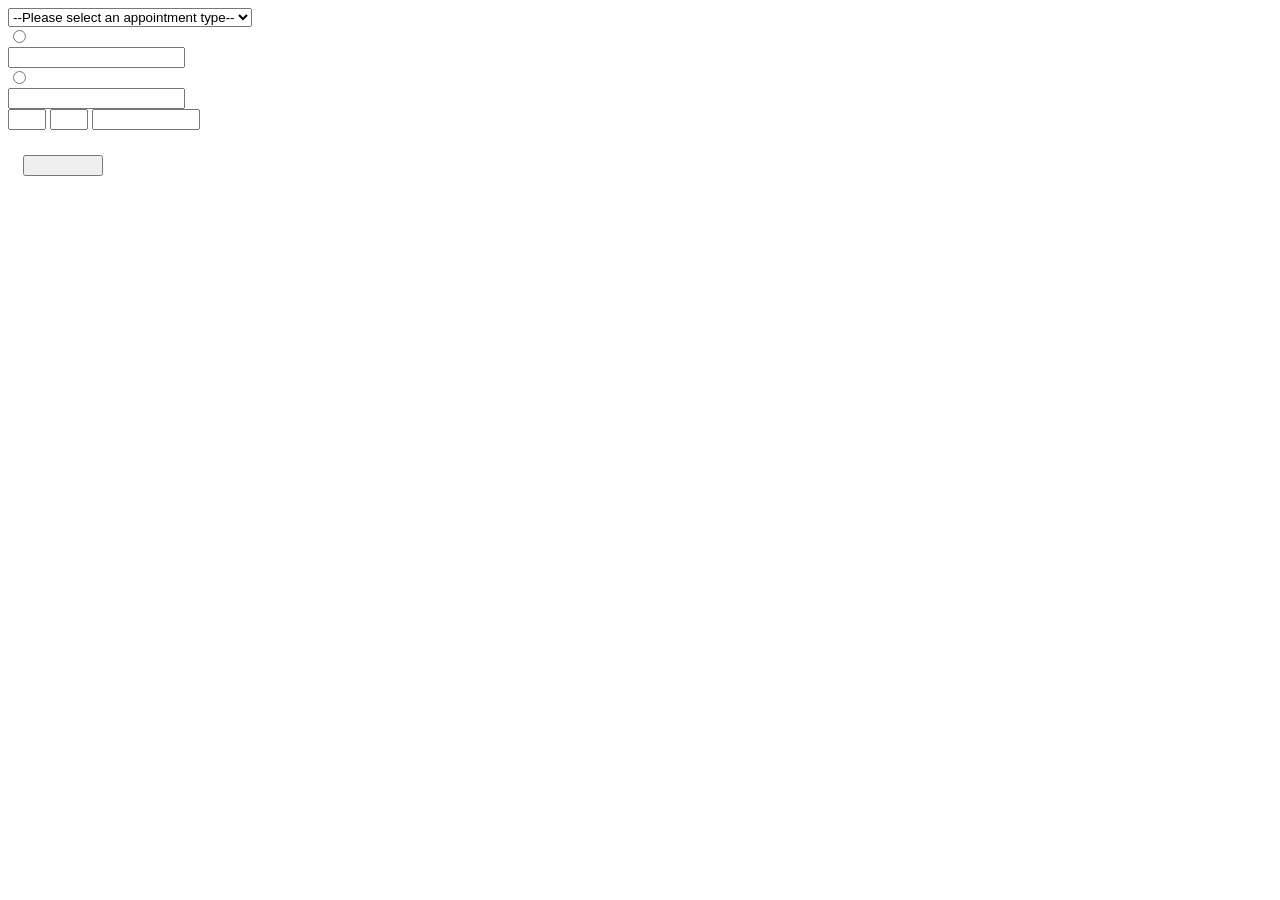
==== src/main/resources/templates/smartics2/EnquiryCodeInformation/enquiry-code-info-search.html @ 4ff5b671 "committed html files for Enquiry Code Information" ====
<!DOCTYPE html>
<html lang="en" xmlns:th="http://www.thymeleaf.org" xmlns:layout="http://www.ultraq.net.nz/thymeleaf/layout" layout:decorator="layout">
<head>
    <meta charset="UTF-8"></meta>
    <title>e-Services Admin Function</title>

    <link rel="stylesheet" href="/adminfunc/css/enquiry-code.css"/>

    <!--<script th:inline="javascript" th:if="${scheduleJobDetailDTO}">-->
    <!--/*<![CDATA[*/-->

    <!--$(document).ready(function () {-->
    <!--// var jobList = [];-->
    <!--// var statusList = [];-->

    <!--var scheduleJobDetailDTO = [[${scheduleJobDetailDTO}]];-->
    <!--console.log('scheduleJobDetailDTO');-->
    <!--console.log(scheduleJobDetailDTO);-->
    <!---->
    <!--});-->

    <!--/*]]>*/-->
    <!--</script>-->

</head>
<body>
<div>

    <div layout:fragment="header(${ROOT})"></div>

    <div layout:fragment="content">
        <div class="content-padding">
            <div>
                <div>
                    <div>
                        <b><span th:text="${#messages.msg('umps.adminfunc.common.searchCriteria')}"></span></b>
                    </div>
                    <div class="RowSeparatorThin"></div>
                    <div class="flex-container search-padding">
                        <div class="flex-item-1">

                        </div>
                        <div class="flex-item-3 search-field-left">
                            <b>
                                <span th:text="${#messages.msg('umps.adminfunc.enquiryCodeInfo.appointmentType')}"></span>
                            </b>
                        </div>
                        <div class="flex-item-7">
                            <select class="appointment-list" id="" name="" >
                                <option value="">--Please select an appointment type--</option>
                            </select>
                        </div>
                    </div>
                    <div class="RowSeparatorThin"></div>
                    <div class="flex-container search-padding">
                        <div class="flex-item-1">
                            <input type="radio" name="ENQ_SEARCH" />
                        </div>
                        <div class="flex-item-3 search-field-left">
                            <b>
                                <span th:text="${#messages.msg('umps.adminfunc.enquiryCodeInfo.hkic')}"></span>
                            </b>
                        </div>
                        <div class="flex-item-7">
                            <input type="text" />
                        </div>
                    </div>
                    <div class="RowSeparatorThin"></div>
                    <div class="flex-container search-padding">
                        <div class="flex-item-1">
                            <input type="radio" name="ENQ_SEARCH" />
                        </div>
                        <div class="flex-item-3 search-field-left">
                            <b>
                                <span th:text="${#messages.msg('umps.adminfunc.enquiryCodeInfo.tdNo')}"></span>
                            </b>
                        </div>
                        <div class="flex-item-7">
                            <input type="text" />
                        </div>
                    </div>
                    <div class="flex-container search-padding">
                        <div class="flex-item-1">

                        </div>
                        <div class="flex-item-3 search-field-left">
                            <b>
                                <span th:text="${#messages.msg('umps.adminfunc.enquiryCodeInfo.dob')}"></span>
                            </b>
                        </div>
                        <div class="flex-item-7">
                            <span th:text="${#messages.msg('umps.adminfunc.enquiryCodeInfo.day')}"></span>
                            <input type="text" style="width: 30px;" />
                            <span th:text="${#messages.msg('umps.adminfunc.enquiryCodeInfo.month')}"></span>
                            <input type="text" style="width: 30px;" />
                            <span th:text="${#messages.msg('umps.adminfunc.enquiryCodeInfo.year')}"></span>
                            <input type="text" style="width: 100px;" />
                        </div>
                    </div>
                    <div class="RowSeparatorThin"></div>
                </div>

                <div class="flex-container" style="padding-top: 10px;">
                    <div style="flex: auto;"></div>
                    <div style="padding: 15px;">
                        <a th:href="@{/SMARTICS-2/enquiry/enquiryCodeInformation_Result.do}">
                            <input class="SmallButtonStyle pointer" id="submitBtn" style="min-width: 80px;" type="button" th:value="${#messages.msg('umps.adminfunc.common.search')}" />
                        </a>
                    </div>
                </div>
            </div>
        </div>
    </div>

</div>
</body>
</html>
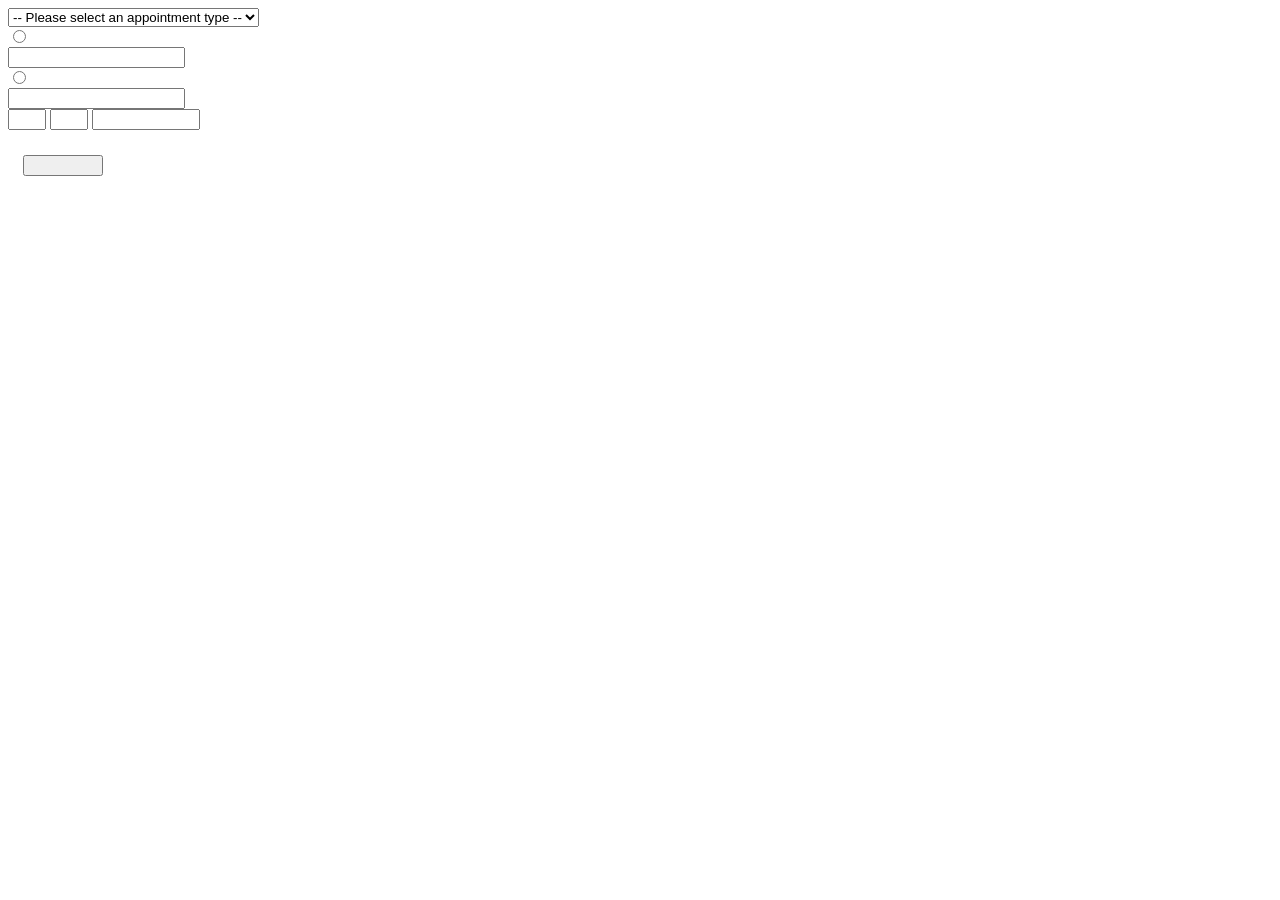
==== commit 317fe013: "ADD : FD-FR-006-005 Enquiry Function - Enquiry Code Information : add new controller, dto, domain, r" ====
--- a/src/main/resources/templates/smartics2/EnquiryCodeInformation/enquiry-code-info-search.html
+++ b/src/main/resources/templates/smartics2/EnquiryCodeInformation/enquiry-code-info-search.html
@@ -2,25 +2,24 @@
 <html lang="en" xmlns:th="http://www.thymeleaf.org" xmlns:layout="http://www.ultraq.net.nz/thymeleaf/layout" layout:decorator="layout">
 <head>
     <meta charset="UTF-8"></meta>
-    <title>e-Services Admin Function</title>
+    <title></title>
 
     <link rel="stylesheet" href="/adminfunc/css/enquiry-code.css"/>
 
-    <!--<script th:inline="javascript" th:if="${scheduleJobDetailDTO}">-->
-    <!--/*<![CDATA[*/-->
+    <script th:inline="javascript" th:if="${enquiryCodeInformationDTO}">
+    /*<![CDATA[*/
 
-    <!--$(document).ready(function () {-->
-    <!--// var jobList = [];-->
-    <!--// var statusList = [];-->
+    $(document).ready(function () {
+    // var jobList = [];
+    // var statusList = [];
+    console.log('ABI1');
+    var dtotest = [[${enquiryCodeInformationDTO}]];
+    console.log('dto: ', dtotest);
+    console.log('ABI2');
+    });
 
-    <!--var scheduleJobDetailDTO = [[${scheduleJobDetailDTO}]];-->
-    <!--console.log('scheduleJobDetailDTO');-->
-    <!--console.log(scheduleJobDetailDTO);-->
-    <!---->
-    <!--});-->
-
-    <!--/*]]>*/-->
-    <!--</script>-->
+    /*]]>*/
+    </script>
 
 </head>
 <body>
@@ -31,83 +30,86 @@
     <div layout:fragment="content">
         <div class="content-padding">
             <div>
-                <div>
+                <form th:action="@{/smartics2/enquiry/enquiryCodeInformationSearchResult}" th:object="${enquiryCodeInformationDTO}">
                     <div>
-                        <b><span th:text="${#messages.msg('umps.adminfunc.common.searchCriteria')}"></span></b>
+                        <div>
+                            <b><span th:text="${#messages.msg('umps.adminfunc.common.searchCriteria')}"></span></b>
+                        </div>
+                        <div class="RowSeparatorThin"></div>
+                        <div class="flex-container search-padding">
+                            <div class="flex-item-1">
+
+                            </div>
+                            <div class="flex-item-3 search-field-left">
+                                <b>
+                                    <span th:text="${#messages.msg('umps.adminfunc.enquiryCodeInfo.appointmentType')}"></span>
+                                </b>
+                            </div>
+                            <div class="flex-item-7">
+                                <select>
+                                    <option>-- Please select an appointment type --</option>
+                                    <option th:each="appointmentType : *{appointmentTypes}" th:value="${appointmentType.appId}" th:text="${appointmentType.engAppName}" />
+                                </select>
+                            </div>
+                        </div>
+                        <div class="RowSeparatorThin"></div>
+                        <div class="flex-container search-padding">
+                            <div class="flex-item-1">
+                                <input type="radio" name="ENQ_SEARCH" />
+                            </div>
+                            <div class="flex-item-3 search-field-left">
+                                <b>
+                                    <span th:text="${#messages.msg('umps.adminfunc.enquiryCodeInfo.hkic')}"></span>
+                                </b>
+                            </div>
+                            <div class="flex-item-7">
+                                <input type="text" />
+                            </div>
+                        </div>
+                        <div class="RowSeparatorThin"></div>
+                        <div class="flex-container search-padding">
+                            <div class="flex-item-1">
+                                <input type="radio" name="ENQ_SEARCH" />
+                            </div>
+                            <div class="flex-item-3 search-field-left">
+                                <b>
+                                    <span th:text="${#messages.msg('umps.adminfunc.enquiryCodeInfo.tdNo')}"></span>
+                                </b>
+                            </div>
+                            <div class="flex-item-7">
+                                <input type="text" />
+                            </div>
+                        </div>
+                        <div class="flex-container search-padding">
+                            <div class="flex-item-1">
+
+                            </div>
+                            <div class="flex-item-3 search-field-left">
+                                <b>
+                                    <span th:text="${#messages.msg('umps.adminfunc.enquiryCodeInfo.dob')}"></span>
+                                </b>
+                            </div>
+                            <div class="flex-item-7">
+                                <span th:text="${#messages.msg('umps.adminfunc.enquiryCodeInfo.day')}"></span>
+                                <input type="text" style="width: 30px;" />
+                                <span th:text="${#messages.msg('umps.adminfunc.enquiryCodeInfo.month')}"></span>
+                                <input type="text" style="width: 30px;" />
+                                <span th:text="${#messages.msg('umps.adminfunc.enquiryCodeInfo.year')}"></span>
+                                <input type="text" style="width: 100px;" />
+                            </div>
+                        </div>
+                        <div class="RowSeparatorThin"></div>
                     </div>
-                    <div class="RowSeparatorThin"></div>
-                    <div class="flex-container search-padding">
-                        <div class="flex-item-1">
 
-                        </div>
-                        <div class="flex-item-3 search-field-left">
-                            <b>
-                                <span th:text="${#messages.msg('umps.adminfunc.enquiryCodeInfo.appointmentType')}"></span>
-                            </b>
-                        </div>
-                        <div class="flex-item-7">
-                            <select class="appointment-list" id="" name="" >
-                                <option value="">--Please select an appointment type--</option>
-                            </select>
+                    <div class="flex-container" style="padding-top: 10px;">
+                        <div style="flex: auto;"></div>
+                        <div style="padding: 15px;">
+                            <a th:href="@{/smartics2/enquiry/enquiryCodeInformationSearchResult.do}">
+                                <input class="SmallButtonStyle pointer" id="submitBtn" style="min-width: 80px;" type="button" th:value="${#messages.msg('umps.adminfunc.common.search')}" />
+                            </a>
                         </div>
                     </div>
-                    <div class="RowSeparatorThin"></div>
-                    <div class="flex-container search-padding">
-                        <div class="flex-item-1">
-                            <input type="radio" name="ENQ_SEARCH" />
-                        </div>
-                        <div class="flex-item-3 search-field-left">
-                            <b>
-                                <span th:text="${#messages.msg('umps.adminfunc.enquiryCodeInfo.hkic')}"></span>
-                            </b>
-                        </div>
-                        <div class="flex-item-7">
-                            <input type="text" />
-                        </div>
-                    </div>
-                    <div class="RowSeparatorThin"></div>
-                    <div class="flex-container search-padding">
-                        <div class="flex-item-1">
-                            <input type="radio" name="ENQ_SEARCH" />
-                        </div>
-                        <div class="flex-item-3 search-field-left">
-                            <b>
-                                <span th:text="${#messages.msg('umps.adminfunc.enquiryCodeInfo.tdNo')}"></span>
-                            </b>
-                        </div>
-                        <div class="flex-item-7">
-                            <input type="text" />
-                        </div>
-                    </div>
-                    <div class="flex-container search-padding">
-                        <div class="flex-item-1">
-
-                        </div>
-                        <div class="flex-item-3 search-field-left">
-                            <b>
-                                <span th:text="${#messages.msg('umps.adminfunc.enquiryCodeInfo.dob')}"></span>
-                            </b>
-                        </div>
-                        <div class="flex-item-7">
-                            <span th:text="${#messages.msg('umps.adminfunc.enquiryCodeInfo.day')}"></span>
-                            <input type="text" style="width: 30px;" />
-                            <span th:text="${#messages.msg('umps.adminfunc.enquiryCodeInfo.month')}"></span>
-                            <input type="text" style="width: 30px;" />
-                            <span th:text="${#messages.msg('umps.adminfunc.enquiryCodeInfo.year')}"></span>
-                            <input type="text" style="width: 100px;" />
-                        </div>
-                    </div>
-                    <div class="RowSeparatorThin"></div>
-                </div>
-
-                <div class="flex-container" style="padding-top: 10px;">
-                    <div style="flex: auto;"></div>
-                    <div style="padding: 15px;">
-                        <a th:href="@{/SMARTICS-2/enquiry/enquiryCodeInformation_Result.do}">
-                            <input class="SmallButtonStyle pointer" id="submitBtn" style="min-width: 80px;" type="button" th:value="${#messages.msg('umps.adminfunc.common.search')}" />
-                        </a>
-                    </div>
-                </div>
+                </form>
             </div>
         </div>
     </div>
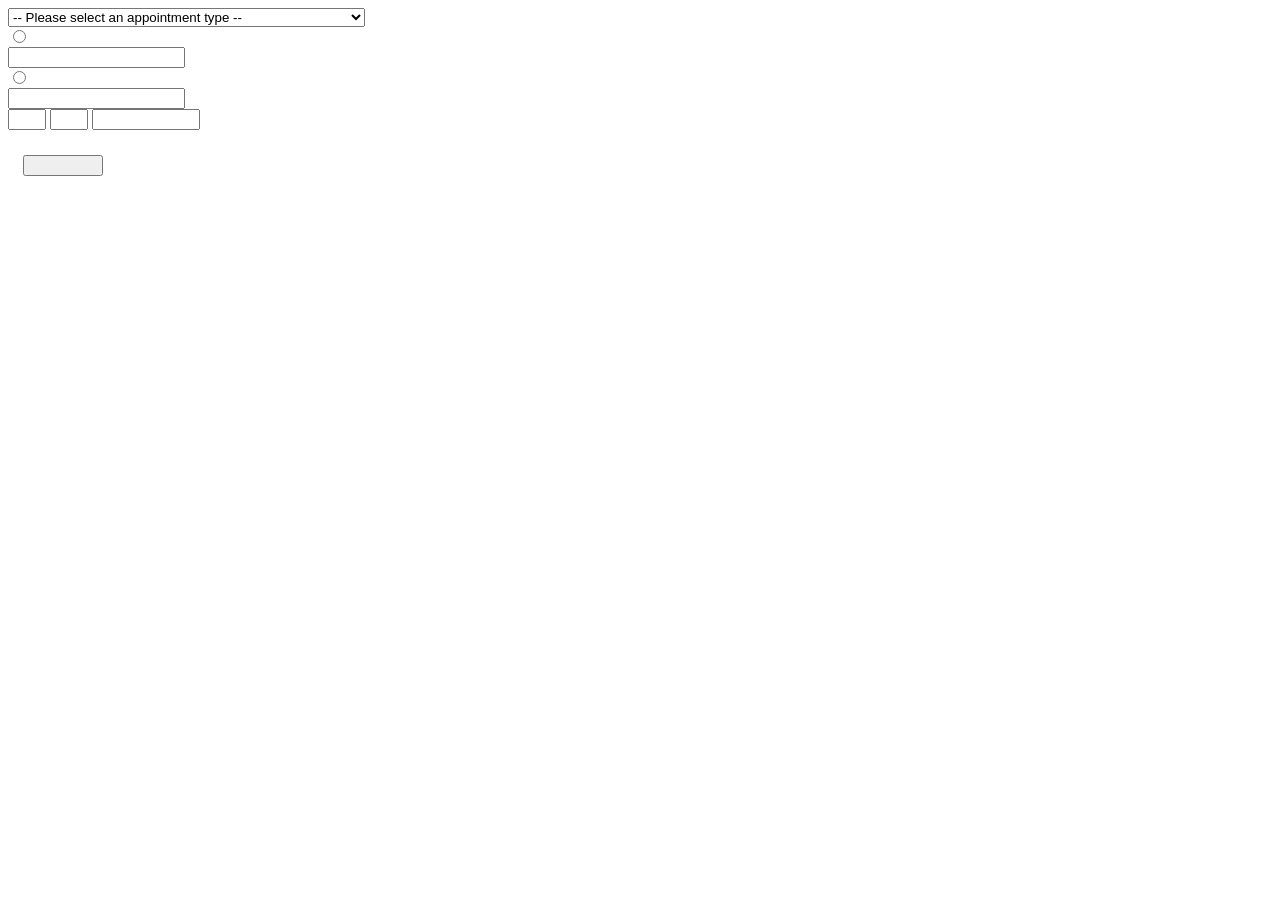
==== commit 72cc3466: "MOD : FD-FR-006-005 Enquiry Function - Enquiry Code Information : query selection and validation of " ====
--- a/src/main/resources/templates/smartics2/EnquiryCodeInformation/enquiry-code-info-search.html
+++ b/src/main/resources/templates/smartics2/EnquiryCodeInformation/enquiry-code-info-search.html
@@ -2,24 +2,22 @@
 <html lang="en" xmlns:th="http://www.thymeleaf.org" xmlns:layout="http://www.ultraq.net.nz/thymeleaf/layout" layout:decorator="layout">
 <head>
     <meta charset="UTF-8"></meta>
-    <title></title>
+    <title>SMARTICS-2 Admin Function</title>
 
     <link rel="stylesheet" href="/adminfunc/css/enquiry-code.css"/>
+    <script th:src="@{/smartics2/js/enquiry-code-info.js}"></script>
+    <script th:src="@{/smartics2/js/common.js}"></script>
 
-    <script th:inline="javascript" th:if="${enquiryCodeInformationDTO}">
-    /*<![CDATA[*/
-
-    $(document).ready(function () {
-    // var jobList = [];
-    // var statusList = [];
-    console.log('ABI1');
-    var dtotest = [[${enquiryCodeInformationDTO}]];
-    console.log('dto: ', dtotest);
-    console.log('ABI2');
-    });
-
-    /*]]>*/
-    </script>
+    <!--<script th:inline="javascript" th:if="${enquiryCodeInformationDTO}">-->
+    <!--$(document).ready(function () {-->
+        <!--var submitBtnDom = jQuery('#submitBtn');-->
+        <!--submitBtnDom.on('click', function () {-->
+            <!--var form =jQuery('#searchForm');-->
+            <!--console.log(form);-->
+            <!--form.submit();-->
+        <!--});-->
+    <!--});-->
+    <!--</script>-->
 
 </head>
 <body>
@@ -30,7 +28,7 @@
     <div layout:fragment="content">
         <div class="content-padding">
             <div>
-                <form th:action="@{/smartics2/enquiry/enquiryCodeInformationSearchResult}" th:object="${enquiryCodeInformationDTO}">
+                <form id="searchForm" th:action="@{/smartics2/enquiry/enquiryCodeInformationSearchResult.do}" th:object="${enquiryCodeInformationDTO}"  method="post">
                     <div>
                         <div>
                             <b><span th:text="${#messages.msg('umps.adminfunc.common.searchCriteria')}"></span></b>
@@ -46,16 +44,16 @@
                                 </b>
                             </div>
                             <div class="flex-item-7">
-                                <select>
-                                    <option>-- Please select an appointment type --</option>
-                                    <option th:each="appointmentType : *{appointmentTypes}" th:value="${appointmentType.appId}" th:text="${appointmentType.engAppName}" />
+                                <select id="appointmentType" name="appointmentType">
+                                    <option value="">-- Please select an appointment type --</option>
+                                    <option value="[ROPbooking] ROP Appointment Booking &amp; Form Pre-fill">[ROPbooking] ROP Appointment Booking &amp; Form Pre-fill</option>
                                 </select>
                             </div>
                         </div>
                         <div class="RowSeparatorThin"></div>
                         <div class="flex-container search-padding">
                             <div class="flex-item-1">
-                                <input type="radio" name="ENQ_SEARCH" />
+                                <input type="radio" name="radioSearchCriteria" onclick="clearFields('hkic')"/>
                             </div>
                             <div class="flex-item-3 search-field-left">
                                 <b>
@@ -63,13 +61,13 @@
                                 </b>
                             </div>
                             <div class="flex-item-7">
-                                <input type="text" />
+                                <input id="hkic" name="hkic" type="text" onclick="clearFields('hkic')"/>
                             </div>
                         </div>
                         <div class="RowSeparatorThin"></div>
                         <div class="flex-container search-padding">
                             <div class="flex-item-1">
-                                <input type="radio" name="ENQ_SEARCH" />
+                                <input type="radio" name="radioSearchCriteria" onclick="clearFields('tdNo')"/>
                             </div>
                             <div class="flex-item-3 search-field-left">
                                 <b>
@@ -77,7 +75,7 @@
                                 </b>
                             </div>
                             <div class="flex-item-7">
-                                <input type="text" />
+                                <input id="tdNo" name="tdNo" type="text" onclick="clearFields('tdNo')"/>
                             </div>
                         </div>
                         <div class="flex-container search-padding">
@@ -91,11 +89,11 @@
                             </div>
                             <div class="flex-item-7">
                                 <span th:text="${#messages.msg('umps.adminfunc.enquiryCodeInfo.day')}"></span>
-                                <input type="text" style="width: 30px;" />
+                                <input id="dobDay"  name="dobDay" type="number" style="width: 30px;" maxlength="2" onclick="clearFields('dobDay')"/>
                                 <span th:text="${#messages.msg('umps.adminfunc.enquiryCodeInfo.month')}"></span>
-                                <input type="text" style="width: 30px;" />
+                                <input id="dobMonth" name="dobMonth" type="number" style="width: 30px;" maxlength="2" onclick="clearFields('dobMonth')"/>
                                 <span th:text="${#messages.msg('umps.adminfunc.enquiryCodeInfo.year')}"></span>
-                                <input type="text" style="width: 100px;" />
+                                <input id="dobYear" name="dobYear" type="number" style="width: 100px;" maxlength="4" onclick="clearFields('dobYear')"/>
                             </div>
                         </div>
                         <div class="RowSeparatorThin"></div>
@@ -104,9 +102,9 @@
                     <div class="flex-container" style="padding-top: 10px;">
                         <div style="flex: auto;"></div>
                         <div style="padding: 15px;">
-                            <a th:href="@{/smartics2/enquiry/enquiryCodeInformationSearchResult.do}">
+                            <!--<a th:href="@{/smartics2/enquiry/enquiryCodeInformationSearchResult.do}">-->
                                 <input class="SmallButtonStyle pointer" id="submitBtn" style="min-width: 80px;" type="button" th:value="${#messages.msg('umps.adminfunc.common.search')}" />
-                            </a>
+                            <!--</a>-->
                         </div>
                     </div>
                 </form>
